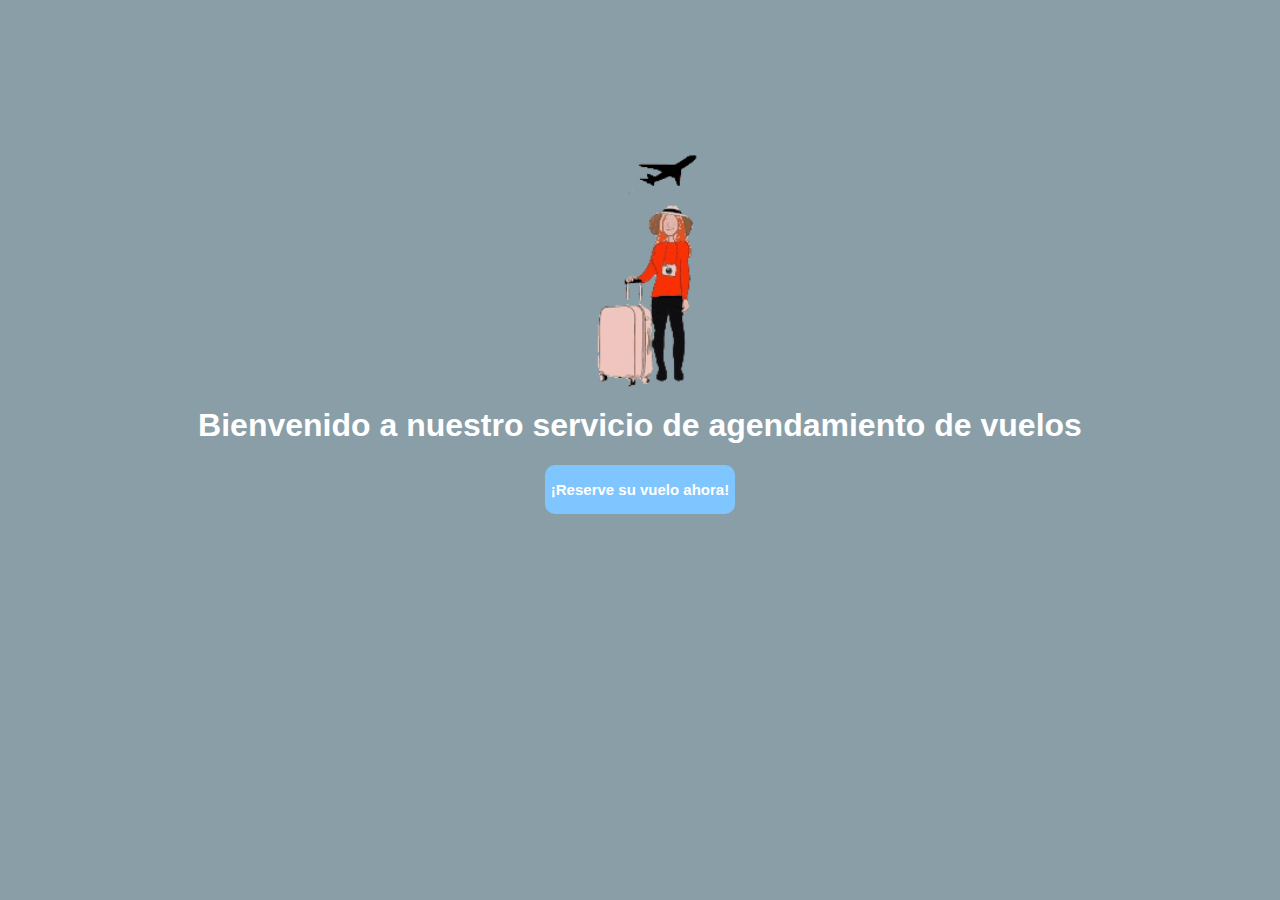
==== index.html @ 3b8f7d20 "nada" ====
<!DOCTYPE html>
<html lang="es">
<head>
    <meta charset="UTF-8">
    <meta name="viewport" content="width=device-width, initial-scale=1.0">
    <link rel="stylesheet" href="css/styles.css">
    <link rel="icon" href="img/plane_takeoff_3577.ico" type="image/x-icon">
    <title>¡Bienvenido!</title>
</head>
<body>
    <div class="container">
        <div class="runway">
            <img src="img/esperar.gif" alt="Avión despegando" class="takeoff-gif">
        </div>
        <h1>Bienvenido a nuestro servicio de agendamiento de vuelos</h1>
        <button class="btn" onclick="reservarVuelo()"><p>¡Reserve su vuelo ahora!</p></button>
    </div>

    <script src="/js/scripts.js"></script>
</body>
</html>
---- css/styles.css ----
body {
    margin: 0;
    padding: 0;
    display: flex;
    align-items: center;
    justify-content: center;
    height: 100vh;
    background-color: #8a9ea7; /* Color del cielo */
}

.container {
    text-align: center;
}

.runway {
    position: relative;
}


@keyframes takeOff {
    0% {
        transform: translate(-50%, 0);
    }
    100% {
        transform: translate(-50%, -100vh);
    }
}

h1, p {
    font-family: 'Arial', sans-serif;
    color: #ffffff;
}

.btn{
    position: relative;
    cursor: pointer;
    background-color: rgb(127, 197, 255);
    border:0;
    border-radius: 10px;
    font-size: 15px;
    font-weight: bold;
}

.takeoff-gif {
    position: absolute;
    bottom: -10px;
    left: 50%;
    top: -260px;
    transform: translateX(-50%);
    width: 300px;
}
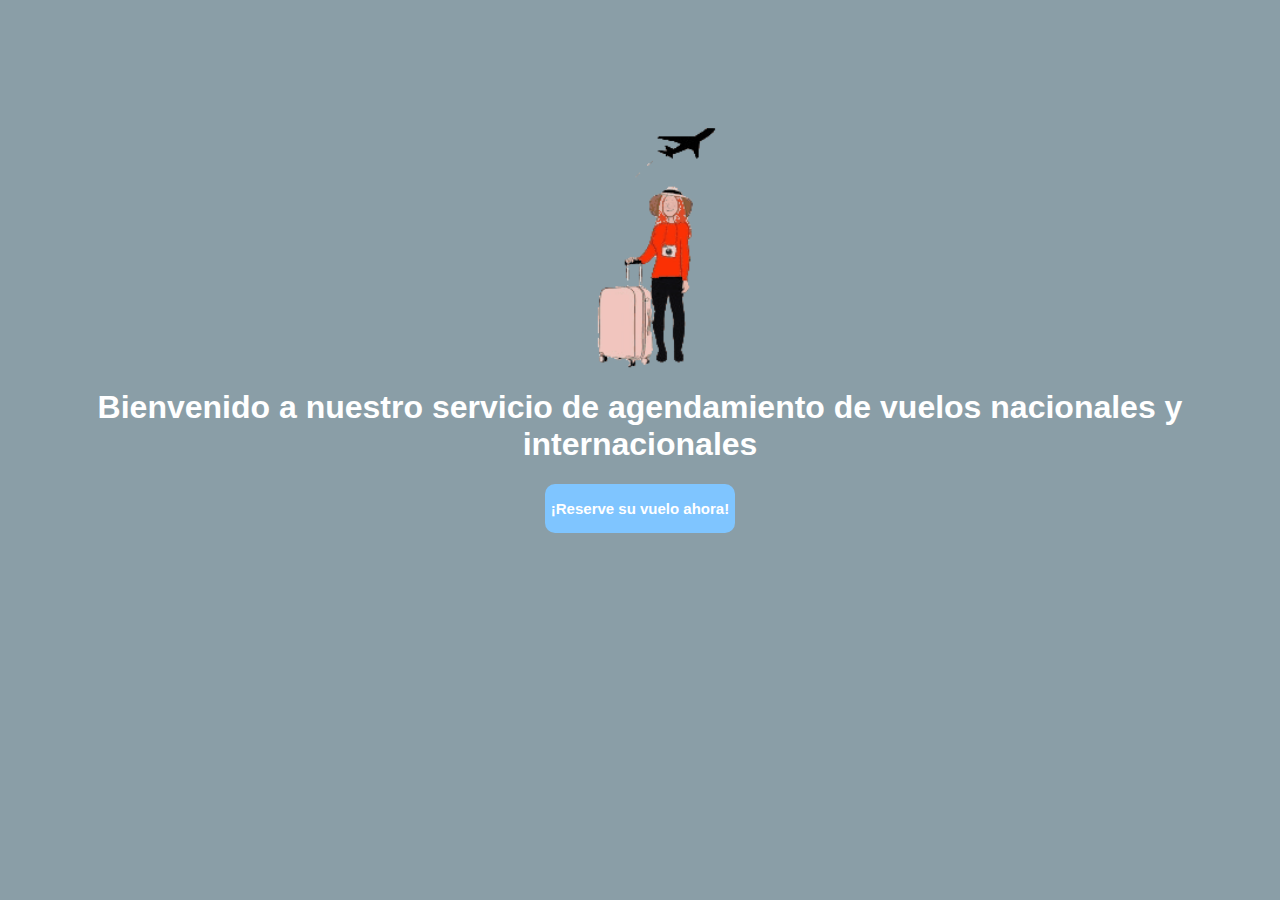
==== commit 387aa9c8: "arreglo en text" ====
--- a/index.html
+++ b/index.html
@@ -12,7 +12,7 @@
         <div class="runway">
             <img src="img/esperar.gif" alt="Avión despegando" class="takeoff-gif">
         </div>
-        <h1>Bienvenido a nuestro servicio de agendamiento de vuelos</h1>
+        <h1>Bienvenido a nuestro servicio de agendamiento de vuelos nacionales y internacionales</h1>
         <button class="btn" onclick="reservarVuelo()"><p>¡Reserve su vuelo ahora!</p></button>
     </div>
 
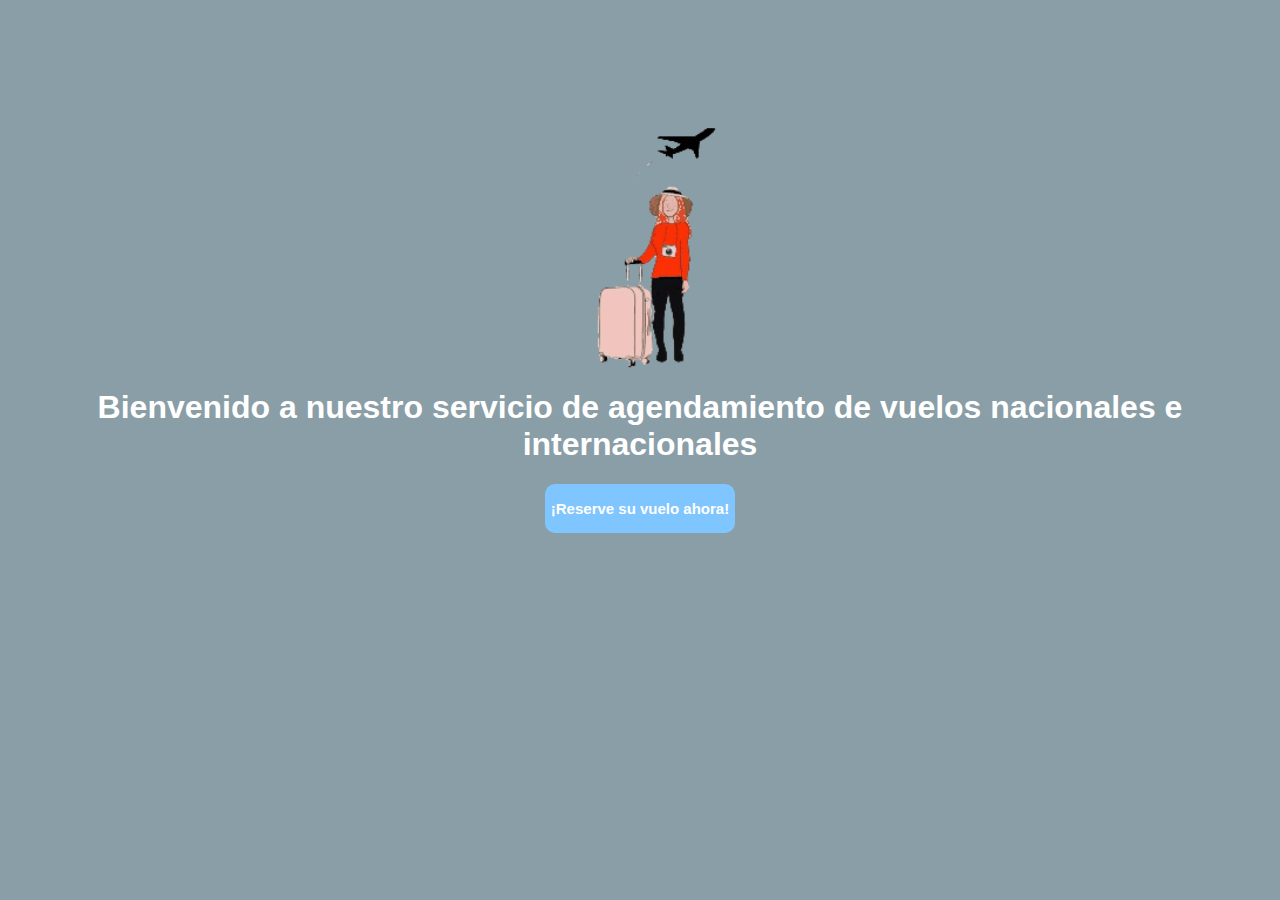
==== commit 2050065a: "arreglo en text" ====
--- a/index.html
+++ b/index.html
@@ -12,7 +12,7 @@
         <div class="runway">
             <img src="img/esperar.gif" alt="Avión despegando" class="takeoff-gif">
         </div>
-        <h1>Bienvenido a nuestro servicio de agendamiento de vuelos nacionales y internacionales</h1>
+        <h1>Bienvenido a nuestro servicio de agendamiento de vuelos nacionales e internacionales</h1>
         <button class="btn" onclick="reservarVuelo()"><p>¡Reserve su vuelo ahora!</p></button>
     </div>
 
